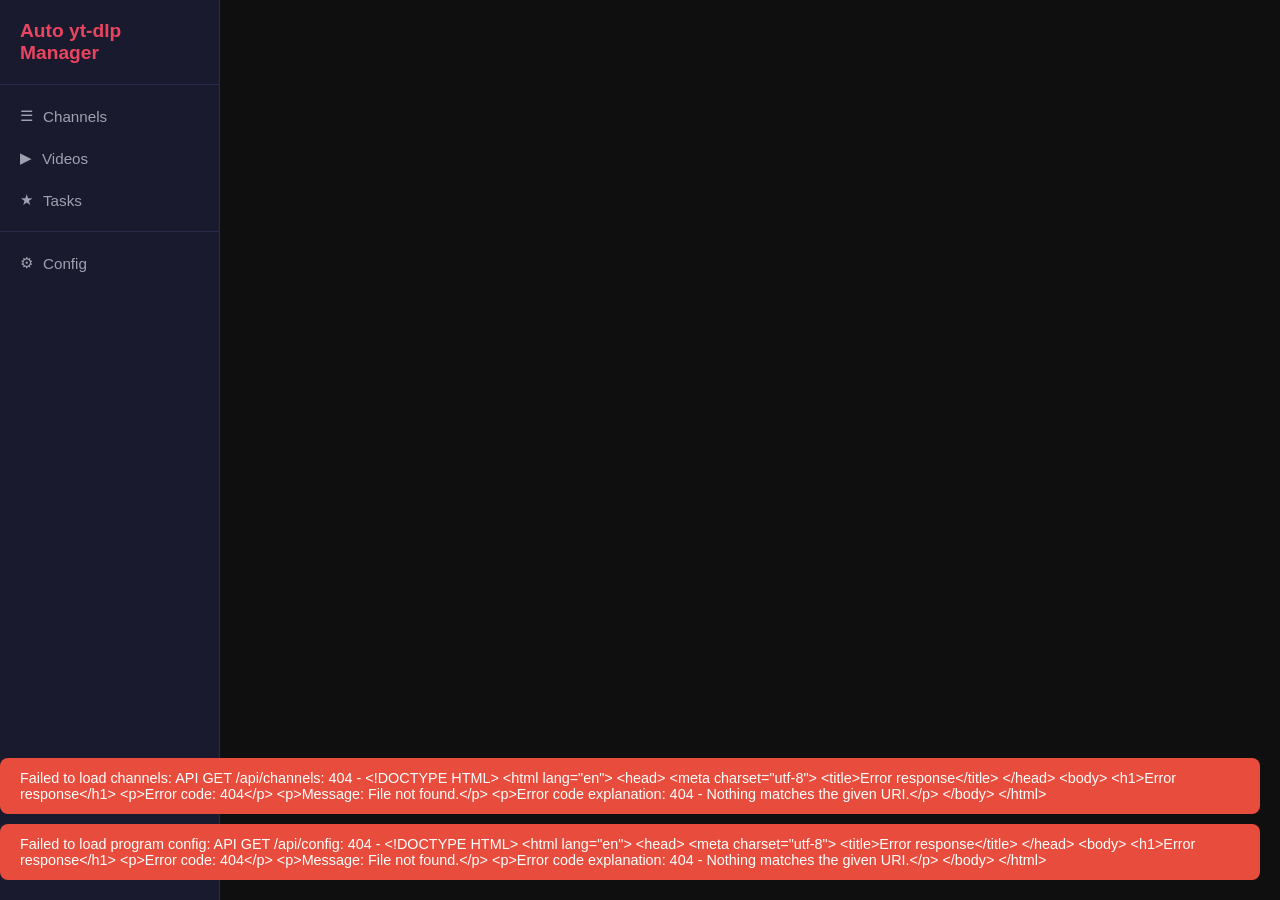
==== static/index.html @ 30f3de7a "Lots of web ui improvements" ====
<!DOCTYPE html>
<html lang="en">
<head>
  <meta charset="UTF-8">
  <meta name="viewport" content="width=device-width, initial-scale=1.0">
  <title>Auto yt-dlp Manager</title>
  <link rel="icon" href="/favicon.ico" type="image/png">
  <link rel="stylesheet" href="/static/css/style.css">
</head>
<body>
  <div class="sidebar">
    <h1>Auto yt-dlp Manager</h1>
    <nav>
      <a href="/channels" data-page="channels">
        <span>&#9776;</span> <span>Channels</span>
      </a>
      <a href="/videos" data-page="videos">
        <span>&#9654;</span> <span>Videos</span>
      </a>
      <a href="/tasks" data-page="tasks">
        <span>&#9733;</span> <span>Tasks</span>
      </a>
      <!--
        <a href="/chat" data-page="chat">
          <span>&#128172;</span> <span>Chat</span>
        </a>
      -->
      <hr>
      <a href="/config" data-page="config">
        <span>&#9881;</span> <span>Config</span>
      </a>
    </nav>
  </div>

  <div class="main-content">
    <!-- Toast container -->
    <div class="toast-container" id="toastContainer"></div>

    <!-- CHANNELS PAGE -->
    <div class="page" id="page-channels">
      <div class="page-header">
        <h2>Channels</h2>
        <button class="btn btn-primary" onclick="openAddChannelModal()">+ Add Channel</button>
      </div>
       
      <!-- <div class="stats-row" id="channelStats"></div> -->
      <div class="form-group">
        <label>Disable all channels:</label>
        <label class="toggle">
          <input type="checkbox" id="channels-config-AllChannelsDisabled" onchange="quickToggleDisableAllChannels(this)">
          <span class="toggle-slider"></span>
        </label>
      </div>
      
      <div id="channelsList">
        <div class="loading">Loading channels...</div>
      </div>
    </div>

    <!-- VIDEOS PAGE -->
    <div class="page" id="page-videos">
      <div class="page-header">
        <h2>Videos</h2>
        <button class="btn btn-primary" onclick="openAddVideosModal()">Download Or Add Video(s)</button>
      </div>
      
      <div class="filter-bar">
        <label>From Channel: </label>
        <select id="videoChannelFilter" onchange="onVideoFilterChange()">
          <option value="">All Channels</option>
        </select>
      </div>

      <div class="stats-row" id="videoStats"></div>
      
      <div class="filter-bar">
        <div class="search-wrapper">
          <input class="search-bar" type="text" id="videoSearch" maxlength="1024" placeholder="Search videos..." oninput="videoSearchFilterUpdate();">
          <button class="search-clear-btn" id="video-search-clear-btn" onclick="clearVideoSearch();">&times;</button>
        </div>
        <label>Status: </label>
        <select id="videoStatusFilter" onchange="onVideoFilterChange()">
          <option value="">All</option>
          <hr>
          <option value="0">Queued</option>
          <option value="1">Downloading</option>
          <option value="2">Downloaded</option>
          <option value="3">Failed</option>
          <option value="4">Ignored</option>
        </select>
        <label>Sort by: </label>
        <select id="videoOrderBy" onchange="onVideoFilterChange()">
          <option value="release_date">Release Date</option>
          <option value="added_at">Added</option>
          <option value="updated_at">Updated</option>
        </select>
        <select id="videoOrderDirection" onchange="onVideoFilterChange()">
          <option value="-1">Newest</option>
          <option value="1">Oldest</option>
        </select>
        <button class="btn btn-secondary btn-sm" onclick="clearVideoFilters()">Clear Filters</button>
      </div>
      
      <div class="pagination" id="videoPagination-top"></div>

      <div id="videosList">
        <div class="loading">Loading videos...</div>
      </div>

      <div class="pagination" id="videoPagination-bottom"></div>
    </div>

    <!-- TASKS PAGE -->
    <div class="page" id="page-tasks">
      <div class="page-header">
        <h2>Tasks</h2>
      </div>

      <div class="stats-row" id="taskStats" style="display: none;"></div>
      
      <div class="filter-bar">
        <!-- <input type="text" id="taskSearch" maxlength="1024" placeholder="Search videos..." oninput="taskSearchFilterUpdate()"> -->
        <select id="taskStatusFilter" onchange="onTaskFilterChange()">
          <option value="">Status: Default</option>
          <option value="-1">Status: Show All</option>
          <hr>
          <option value="0">Status: Running</option>
          <option value="2">Status: Finished</option>
          <option value="3">Status: Canceled</option>
          <option value="1">Status: Failed</option>
        </select>
        <select id="taskTypeFilter" onchange="onTaskFilterChange()">
          <option value="">Type: All</option>
          <hr>
          <option value="2">Type: Downloads</option>
          <option value="1">Type: Channel Check</option>
          <option value="0">Type: Generic</option>
        </select>
        <select id="taskChannelFilter" onchange="onTaskFilterChange()">
          <option value="">All Channels</option>
        </select>
        <input type="text" id="taskVideoFilter" class="task-video-text" maxlength="1024" placeholder="VideoId" oninput="onTaskFilterChange()">
        <select id="taskOrderBy" onchange="onTaskFilterChange()">
          <option value="end_time">Sort: End Time</option>
          <option value="start_time">Sort: Start Time</option>
        </select>
        <select id="taskOrderDirection" onchange="onTaskFilterChange()">
          <option value="-1">Newest</option>
          <option value="1">Oldest</option>
        </select>
        <button class="btn btn-secondary btn-sm" onclick="clearTaskFilters()">Clear Filters</button>
      </div>

      <div class="task-layout">
        <div class="task-list-container">
          <div class="pagination" id="taskPagination-top"></div>
          <div id="taskList">
            <div class="loading">Loading tasks...</div>
          </div>
          <div class="pagination" id="taskPagination-bottom"></div>
        </div>

       <div class="task-output-container" id="taskOutputPanel">
          <div class="terminal-header">
            <span class="terminal-title"  id="taskOutputTitle">Task Output</span>
            <span class="terminal-status" id="taskOutputStatus"></span>
          </div>
          <div class="terminal-body" id="taskOutputContent">
            <span class="terminal-prompt">Select a task to view its output</span>
          </div>
        </div>
      </div>
    </div>

    <!-- CHAT PAGE -->
    <div class="page" id="page-chat">
      <div class="page-header">
        <h2>Chat Viewer</h2>
      </div>

      <div class="chat-layout">
        <div class="chat-input-panel" id="chatInputPanel">
          <div class="chat-id-input-row">
            <input type="text" id="chatIdInput" placeholder="Enter Chat ID" value="EXAMPLE">
            <button class="btn btn-primary btn-sm" onclick="loadChat()">Load Chat</button>
          </div>
          <div class="chat-stats" id="chatStats"></div>
          <div class="chat-actions">
            <button class="btn btn-secondary btn-sm" onclick="clearChatView()">Clear</button>
            <label class="toggle toggle-sm">
              <input type="checkbox" id="autoScrollToggle" checked>
              <span class="toggle-slider"></span>
            </label>
            <span class="toggle-label">Auto-scroll</span>
          </div>
        </div>
        <div class="chat-messages-container" id="chatMessagesContainer">
          <div class="chat-placeholder">Enter a Chat ID and click "Load Chat" to view messages.</div>
        </div>
      </div>
    </div>
    
    <!-- CONFIG PAGE -->
    <div class="page" id="page-config">
      <div class="page-header">
        <h2>Config</h2>
      </div>
      
      <form id="configForm" onsubmit="saveConfig(event)" autocomplete="off">
        <!-- <div class="form-row"> -->
          <div class="form-group" title="yt-dlp Filepath on the host">
            <label for="config-YtDlpPath">yt-dlp Path:</label>
            <input type="text" id="config-YtDlpPath" placeholder="yt-dlp" maxlength="1024" required>
          </div>
          <div class="form-group" title="ytarchive Filepath on the host">
            <label for="config-YtArchivePath">ytarchive Path:</label>
            <input type="text" id="config-YtArchivePath" placeholder="ytarchive" maxlength="1024" required>
          </div>
          <div class="form-group" title="FFmpeg Filepath on the host">
            <label for="config-FFmpegPath">FFmpeg Path:</label>
            <input type="text" id="config-FFmpegPath" placeholder="ffmpeg" maxlength="1024" required>
          </div>
        <!-- </div> -->
        
        <hr>
        
        <div class="form-group" title="Download directory on the host">
          <label for="config-DownloadDir">Default download directory:</label>
          <input type="text" id="config-DownloadDir" placeholder="./downloads" maxlength="1024" required>
        </div>
        <hr>
        <div class="form-group">
          <label>yt-dlp output format. See more at: <a href="https://github.com/yt-dlp/yt-dlp#output-template" target="_blank">yt-dlp#output-template</a></label>
        </div>
        <div class="form-group" title="yt-dlp output template">
          <label for="config-OutputTemplate">Default output template:</label>
          <input type="text" id="config-OutputTemplate" placeholder="%(title)s %(id)s.%(ext)s" maxlength="1024" required>
        </div>
        <div class="form-group" title="yt-dlp output template for live streams">
          <label for="config-OutputTemplateLive">Default output template live:</label>
          <input type="text" id="config-OutputTemplateLive" placeholder="%(upload_date>%Y-%m-%d)s %(title)s %(id)s.%(ext)s" maxlength="1024" required>
        </div>
        
        <hr>
        
        <div class="form-group">
          <label>Disable all channels:</label>
          <label class="toggle">
            <input type="checkbox" id="config-AllChannelsDisabled" checked>
            <span class="toggle-slider"></span>
          </label>
        </div>
        <div class="form-group">
          <label>Auto Delete Task Logs:</label>
          <label class="toggle">
            <input type="checkbox" id="config-TaskLogAutoDeleteEnabled" checked>
            <span class="toggle-slider"></span>
          </label>
        </div>
        
        <div class="form-group">
          <label for="config-TaskLogAutoDeleteSeconds">Auto delete task logs after:</label>
          <!-- <input type="number" id="config-TaskLogAutoDeleteSeconds" min="0"> -->
          <select id="config-TaskLogAutoDeleteSeconds">
            <option value="60">1 Minute</option>
            <option value="3600">1 Hour</option>
            <option value="86400">1 Day</option>
            <option value="604800">1 Week</option>
            <option value="1209600">2 Weeks</option>
            <option value="2592000" selected>1 Month</option>
            <option value="31536000">1 Year</option>
            <option value="0">Never delete</option>
          </select>
        </div>
        <div class="form-group">
          <label for="config-TaskLogListAutoDeleteSeconds">Auto delete channel task logs after:</label>
          <!-- <input type="number" id="config-TaskLogListAutoDeleteSeconds" min="0"> -->
          <select id="config-TaskLogListAutoDeleteSeconds">
            <option value="60">1 Minute</option>
            <option value="3600">1 Hour</option>
            <option value="86400" selected>1 Day</option>
            <option value="604800">1 Week</option>
            <option value="1209600">2 Weeks</option>
            <option value="2592000">1 Month</option>
            <option value="31536000">1 Year</option>
            <option value="0">Never delete</option>
          </select>
        </div>
        
        <hr>
        
        <div class="config-actions">
          <button type="button" class="btn btn-secondary" id="configCancelBtn" onclick="cancelConfigChanges()" disabled>Undo Changes</button>
          <button type="submit" class="btn btn-primary" id="configSubmitBtn">Save Changes</button>
        </div>
      </form>
    </div>
    
  </div>

  <!-- ADD/EDIT CHANNEL MODAL -->
  <div class="modal-overlay" id="channelModal">
    <div class="modal" onclick="event.stopPropagation();">
      <h2 id="channelModalTitle">Add Channel</h2>
      <form id="channelForm" onsubmit="saveChannel(event)" autocomplete="off">
        <input type="hidden" id="channelId">
        
        <div class="form-group">
          <label for="channelName">Channel Name</label>
          <input type="text" id="channelName" placeholder="Example - videos" maxlength="128" required>
        </div>
        <hr>
        
        <div class="form-group">
          <label>Make sure you have the correct url!</label>
        </div>
        <div class="form-group">
          <ul>
            <li><i>https://www.youtube.com/@ExampleChannel/videos</i> Will only download from the videos tab (This will not download shorts.)</li>
            <li><i>https://www.youtube.com/@ExampleChannel/shorts</i> Will only download from the shorts tab (This will not download videos.)</li>
            <li><i>https://www.youtube.com/@ExampleChannel/streams</i> Will only download live streams (Pair this with Type: 'Live Streams')</li>
            <li><i>https://www.youtube.com/@ExampleChannel</i> Will download everything relating to the channel (videos, shorts, live streams, etc...)</li>
          </ul>
        </div>
        
        <div class="form-group">
          <label for="channelUrl">Channel / Playlist URL</label>
          <input type="url" id="channelUrl" placeholder="https://www.youtube.com/channel/..." maxlength="8192" required>
        </div>

        <div class="form-row">
          <div class="form-group">
            <label for="channelType">Type</label>
            <select id="channelType" onchange="updateChannelModalPlaceholders()">
              <option value="0">Videos</option>
              <option value="1">Live Streams</option>
              <!-- <option value="2">List only. Don't download</option> -->
              <option value="3">No Download</option>
            </select>
          </div>
          <div class="form-group">
            <label for="channelQuality">Quality</label>
            <select id="channelQuality">
              <option value="0">Highest</option>
              <option value="144">144p</option>
              <option value="240">240p</option>
              <option value="360">360p</option>
              <option value="480">480p</option>
              <option value="720">720p</option>
              <option value="1080">1080p</option>
              <option value="1440">1440p</option>
              <option value="2160">2160p (4K)</option>
            </select>
          </div>
        </div>

        <div class="form-group">
          <label for="channelDownloadDir">Download Directory (Optional)</label>
          <input type="text" id="channelDownloadDir" placeholder="./downloads" maxlength="1024">
        </div>
        
        <hr>
        <div class="form-group">
          <label>yt-dlp output format. See more at: <a href="https://github.com/yt-dlp/yt-dlp#output-template" target="_blank">yt-dlp#output-template</a></label>
        </div>
        <div class="form-group">
          <label for="channelOutputTemplate">Output Template (Optional)</label>
          <input type="text" id="channelOutputTemplate" placeholder="%(title)s %(id)s.%(ext)s" maxlength="1024">
        </div>
        
        <hr>
        
        <div class="form-row">
          <div class="form-group" title="Interval in seconds">
            <label for="channelCheckInterval">Check Interval<br> 0 = never.</label>
            <input type="number" id="channelCheckInterval" placeholder="1800" min="0">
          </div>
        </div>
        <div class="form-row">
          <div class="form-group">
            <label for="channelPlaylistEnd">Max videos to check/download</label>
            <select id="channelPlaylistEnd">
              <option value="1">1 Video</option>
              <option value="5">5 Videos</option>
              <option value="10">10 Videos</option>
              <option value="20" selected>20 Videos</option>
              <option value="50">50 Videos</option>
              <option value="100">100 Videos</option>
              <option value="-1">All Videos</option>
            </select>
          </div>
        </div>
        
        <hr>
        
        <div class="modal-actions">
          <button type="button" class="btn btn-secondary" onclick="closeChannelModal()">Cancel</button>
          <button type="submit" class="btn btn-primary" id="channelSubmitBtn">Add Channel</button>
        </div>
      </form>
    </div>
  </div>
  
    <!-- START CHANNEL MODAL (What should this channel do?) -->
  <div class="modal-overlay" id="channelStartModal">
    <div class="modal" onclick="event.stopPropagation();">
      <div class="modal-header">
        <h2>What should this channel do first?</h2>
        <button class="modal-close" onclick="closeChannelStartModal()">&times;</button>
      </div>
      
      <div class="modal-actions-list" id="channelStartActions">
        <button type="button" class="btn btn-secondary" title="This will download videos from the channel" onclick="checkCurrentChannel(-2, false)">Download videos first</button>
        <button type="button" class="btn btn-secondary" title="This will download the all videos from the channel" onclick="checkCurrentChannel(-2, true)">Download all videos from this channel first</button>
        <hr>
        <button type="button" class="btn btn-secondary" title="This will only scrape videos from the channel and will not download anything." onclick="checkCurrentChannel(3, false)">Grab metadata first. Don't download anything yet</button>
        <button type="button" class="btn btn-secondary" title="This will scrape all the videos from the channel and will not download anything." onclick="checkCurrentChannel(3, true)">Grab metadata for all videos under this channel first. Don't download anything yet</button>
        <hr>
        
        <button type="button" class="btn btn-secondary" onclick="closeChannelStartModal()">Do nothing</button>
      </div>
    </div>
  </div>

  <!-- ADD VIDEOS MODAL -->
  <div class="modal-overlay" id="addVideosModal">
    <div class="modal">
      <div class="modal-header">
        <h2>Download or add video(s)</h2>
        <button class="modal-close" onclick="closeAddVideosModal()">&times;</button>
      </div>
      
      <form id="channelForm" onsubmit="event.preventDefault();sendAddVideosForm(0);" autocomplete="off">
        <div class="form-group">
          <label for="avm-ChannelUrl">Video URL / Channel URL / Playlist URL</label>
          <input type="url" id="avm-ChannelUrl" placeholder="https://www.youtube.com/watch?v=..." maxlength="8192" required>
        </div>
        
        <div class="form-group">
          <label for="avm-Quality">Quality</label>
          <select id="avm-Quality">
            <option value="0">Highest</option>
            <option value="144">144p</option>
            <option value="240">240p</option>
            <option value="360">360p</option>
            <option value="480">480p</option>
            <option value="720">720p</option>
            <option value="1080">1080p</option>
            <option value="1440">1440p</option>
            <option value="2160">2160p (4K)</option>
          </select>
        </div>
        
        <hr>
        
        <div class="form-group">
          <label id = "avm-DownloadDir"></label>
        </div>
        
        <div class="videoadd-modal-actions-list">
          <button type="button" class="btn btn-primary" onclick="sendAddVideosForm(0);">Download</button>
          <button type="button" class="btn btn-secondary" onclick="sendAddVideosForm(3);">Grab metadata (Don't download)</button>
        </div>
      </form>
    </div>
  </div>
  
  <!-- VIDEO DETAILS MODAL -->
  <div class="modal-overlay" id="videoDetailsModal">
    <div class="modal modal-video-details">
      <div class="modal-header">
        <h2>Video Details</h2>
        <button class="modal-close" onclick="closeVideoDetailsModal()">&times;</button>
      </div>
      
      <div class="modal-actions" id="videoDetailsActions">
        <!-- filled dynamically -->
      </div>

      <div class="video-details-body" id="videoDetailsContent">
        <!-- filled dynamically -->
      </div>
    </div>
  </div>

  <script src="/static/js/app.js"></script>
  <script src="/static/js/chat.js"></script>
  
  <noscript>
    <div class="modal-overlay active">
      <div class="modal modal-video-details">
        <h2>
          This app requires JavaScript to be enabled!
          Please enable JavaScript to use this app.
        </h2>>
      </div>
    </div>
  </noscript>
</body>
</html>
---- static/css/style.css ----
* { margin: 0; padding: 0; box-sizing: border-box; }

:root {
  --bg-primary: #0f0f0f;
  --bg-secondary: #1a1a2e;
  --bg-card: #16213e;
  --bg-input: #0f3460;
  --text-primary: #e0e0e0;
  --text-secondary: #a0a0b0;
  --accent: #e94560;
  --accent-hover: #ff6b81;
  --success: #43b117;
  --warning: #f39c12;
  --danger: #e74c3c;
  --info: #3498db;
  --border: #2a2a4a;
  --sidebar-width: 220px;
}

body {
  font-family: 'Segoe UI', Tahoma, Geneva, Verdana, sans-serif;
  background: var(--bg-primary);
  color: var(--text-primary);
  display: flex;
  min-height: 100vh;
}

a {
  color: var(--accent);
  text-decoration: none;
}
a:hover {
  color: var(--accent-hover);
}

/* Sidebar */
.sidebar {
  width: var(--sidebar-width);
  background: var(--bg-secondary);
  border-right: 1px solid var(--border);
  padding: 20px 0;
  position: fixed;
  top: 0;
  left: 0;
  height: 100vh;
  overflow-y: auto;
  z-index: 100;
}

.sidebar h1 {
  padding: 0 20px 20px;
  font-size: 1.2rem;
  color: var(--accent);
  border-bottom: 1px solid var(--border);
  margin-bottom: 10px;
}

.sidebar nav a {
  display: flex;
  align-items: center;
  gap: 10px;
  padding: 12px 20px;
  color: var(--text-secondary);
  text-decoration: none;
  transition: all 0.2s;
  font-size: 0.95rem;
}

.sidebar nav a:hover,
.sidebar nav a.active {
  background: var(--bg-card);
  color: var(--text-primary);
}

.sidebar nav a.active {
  border-left: 3px solid var(--accent);
}

.sidebar nav hr {
  margin-top: 10px;
  margin-bottom: 10px;
  
  border: 0;
  border-top: 1px solid var(--border);
}

/* Main content */
.main-content {
  margin-left: var(--sidebar-width);
  flex: 1;
  padding: 30px;
  min-height: 100vh;
}

.page { display: none; }
.page.active { display: block; }

.page-header {
  display: flex;
  justify-content: space-between;
  align-items: center;
  margin-bottom: 25px;
}

.page-header h2 {
  font-size: 1.5rem;
  color: var(--text-primary);
}

/* Buttons */
.btn {
  padding: 8px 18px;
  border: none;
  border-radius: 6px;
  cursor: pointer;
  font-size: 0.9rem;
  /* transition: all 0.2s; */
  font-weight: 500;
}

.btn:disabled {
  opacity: 0.4;
  cursor: not-allowed;
}

.btn-primary {
  background: var(--accent);
  color: white;
}
.btn-primary:hover {
  background: var(--accent-hover);
}

.btn-secondary {
  background: var(--bg-input);
  color: var(--text-primary);
  border: 1px solid var(--border);
}
.btn-secondary:hover {
  background: var(--border);
}

.btn-danger {
  background: var(--danger);
  color: white;
}
.btn-danger:hover { background: #c0392b; }

.btn-sm {
  padding: 5px 12px;
  font-size: 0.8rem;
}

/* Cards */
.card {
  background: var(--bg-card);
  border: 1px solid var(--border);
  border-radius: 10px;
  padding: 20px;
  margin-bottom: 15px;
}

.channel-card {
  display: flex;
  justify-content: space-between;
  align-items: center;
  flex-wrap: wrap;
  gap: 10px;
}

.channel-info {
  flex: 1;
  min-width: 200px;
}

.channel-info h3 {
  font-size: 1.1rem;
  margin-bottom: 4px;
}

.channel-info p {
  color: var(--text-secondary);
  font-size: 0.85rem;
  word-break: break-all;
}

.channel-meta {
  display: flex;
  gap: 15px;
  flex-wrap: wrap;
  margin-top: 6px;
  font-size: 0.8rem;
  color: var(--text-secondary);
}

.channel-meta span {
  background: var(--bg-input);
  padding: 2px 8px;
  border-radius: 4px;
}

/* Toggle switch */
.toggle {
  position: relative;
  width: 44px;
  height: 24px;
  display: inline-block;
  cursor: pointer;
}

.toggle input {
  position: absolute;
  opacity: 0;
  width: 100%;
  height: 100%;
  margin: 0;
  cursor: pointer;
  z-index: 2;
}

.toggle-slider {
  user-select: none;
  pointer-events: none;

  position: absolute;
  inset: 0;
  background: var(--bg-input);
  border-radius: 24px;
  transition: 0.15s;
}

.toggle-slider:before {
  content: "";
  position: absolute;
  height: 18px;
  width: 18px;
  left: 3px;
  bottom: 3px;
  background: white;
  border-radius: 50%;
  transition: 0.15s;
}

.toggle input:checked + .toggle-slider {
  background: var(--success);
}

.toggle input:checked + .toggle-slider:before {
  transform: translateX(20px);
}

/* Status badges */
.badge {
  display: inline-block;
  padding: 3px 10px;
  border-radius: 12px;
  font-size: 0.75rem;
  font-weight: 600;
  text-transform: uppercase;
}

.badge-queued      { background: var(--info);    color: white; }
.badge-downloading { background: var(--warning); color: #1a1a2e; }
.badge-downloaded  { background: var(--success); color: white; }
.badge-failed      { background: var(--danger);  color: white; }
.badge-ignored     { background: var(--warning); color: #1a1a2e; }
.badge-live        { background: #f04233;      color: white; animation: badge-live-pulse 1.5s ease-in infinite; }
.badge-waslive     { background: var(--warning); color: #1a1a2e; }
.badge-video       { background: var(--info);    color: white; }
.badge-type-videos { background: var(--info);    color: white; }
.badge-type-live   { background: var(--danger);  color: white; }

@keyframes badge-live-pulse {
  0%, 100% { background: #f04233; }
  50% { background: #88261d; }
}

@keyframes pulse {
  0%, 100% { opacity: 1; }
  50% { opacity: 0.5; }
}

/* Video cards */
.video-card {
  display: flex;
  gap: 15px;
  align-items: flex-start;
}

.video-thumb {
  width: 160px;
  min-width: 160px;
  height: 90px;
  background: var(--bg-input);
  border-radius: 6px;
  overflow: hidden;
  /*display: flex;*/
  align-items: center;
  justify-content: center;
  color: var(--text-secondary);
  font-size: 0.8rem;
  
  position: relative;
  display: inline-block;
}

.video-thumb img {
  width: 100%;
  height: 100%;
  object-fit: cover;
}

.video-duration {
  position: absolute;
  bottom: 5px;
  right: 5px;
  
  color: white;
  font-size: 11px;
  font-weight: bold;
  
  background: rgba(0, 0, 0, 0.5);
  padding: 1px 4px;
  border-radius: 3px;
}

.video-info {
  flex: 1;
  min-width: 0;
}

.video-info p {
  color: var(--text-secondary);
  font-size: 0.8rem;
}

.video-info p a {
  color: var(--accent);
  text-decoration: none;
}

.video-info p a:hover {
  color: var(--accent-hover);
  text-decoration: underline;
}

.video-title {
  display: flex;
  /*align-items: center;*/
  gap: 6px;
  min-width: 0;
}

.video-title span {
  font-size: 1rem;
  margin-bottom: 4px;
  overflow: hidden;
  
  text-overflow: ellipsis;
  /*white-space: nowrap;*/
  min-width: 0;
}
.video-title a {
  font-size: 1rem;
  color: var(--accent);
  text-decoration: none;
}
.video-title a:hover {
  color: var(--accent-hover);
}

.status-badge {
  cursor: pointer;
  /* transition: filter 0.2s; */
  user-select: none;
}

.status-badge:hover {
  /* filter: brightness(0.8); */
  background-image: linear-gradient(rgba(0, 0, 0, 0.25) 0 0);
}

.status-dropdown {
  position: fixed;
  z-index: 1500;
  background: var(--bg-secondary);
  border: 1px solid var(--border);
  border-radius: 8px;
  padding: 6px 0;
  min-width: 180px;
  box-shadow: 0 4px 20px rgba(0,0,0,0.4);
  user-select: none;
}

.status-option {
  padding: 8px 16px;
  cursor: pointer;
  font-size: 0.85rem;
  color: var(--text-primary);
  transition: background 0.15s;
  user-select: none;
}

.status-option:hover {
  background: var(--bg-card);
}

.status-option.active {
  color: var(--accent);
  font-weight: 600;
}

.video-actions {
  display: flex;
  gap: 8px;
  align-items: center;
  flex-shrink: 0;
}

/* Modal */
.modal-overlay {
  display: none;
  position: fixed;
  top: 0; left: 0; right: 0; bottom: 0;
  background: rgba(0,0,0,0.7);
  z-index: 1000;
  align-items: center;
  justify-content: center;
}

.modal-overlay.active {
  display: flex;
}

.modal {
  scrollbar-width: thin;
  background: var(--bg-secondary);
  border: 1px solid var(--border);
  border-radius: 12px;
  padding: 30px;
  width: 90%;
  max-width: 850px;
  max-height: 90vh;
  overflow-y: auto;
}

.modal h2 {
  margin-bottom: 20px;
  color: var(--accent);
}

form hr {
  margin-top: 20px;
  margin-bottom: 20px;
}
.form-group {
  align-items: center;
  display: flex;
  margin-bottom: 10px;
  white-space: nowrap;
}

.form-group label {
  display: block;
  margin-right: 6px;
  font-size: 1rem;
  color: var(--text-primary);
}

.form-group input,
.form-group select {
  width: 100%;
  padding: 8px 8px;
  background: var(--bg-input);
  border: 1px solid var(--border);
  border-radius: 6px;
  color: var(--text-primary);
  font-size: 1rem;
}

.form-group input:focus,
.form-group select:focus {
  outline: none;
  border-color: var(--accent);
}

.form-group a {
  color: var(--accent);
  text-decoration: none;
}

.form-group li {
  white-space: break-spaces;
  font-size: 0.85rem;
}

.form-row {
  display: flex;
  gap: 15px;
}

.form-row .form-group {
  flex: 1;
}

.config-actions {
  display: flex;
  justify-content: left;
  gap: 10px;
  margin-bottom: 15px;
}

.videoadd-modal-actions-list,
.modal-actions-list {
  display: flex;
  flex-direction: column;
  justify-content: center;
  gap: 10px;
  margin-top: 15px;
  margin-bottom: 15px;
}

.modal-actions {
  display: flex;
  justify-content: center;
  gap: 10px;
  margin-bottom: 15px;
}

/* Filter bar */
.filter-bar {
  display: flex;
  gap: 10px;
  margin-bottom: 20px;
  flex-wrap: wrap;
  align-items: center;
}

.filter-bar select,
.filter-bar input {
  padding: 8px 12px;
  background: var(--bg-card);
  border: 1px solid var(--border);
  border-radius: 6px;
  color: var(--text-primary);
  font-size: 0.85rem;
}

.search-wrapper {
  position: relative;
  display: flex;
  align-items: center;
  flex: 1;
  min-width: 200px;
}
.search-clear-btn {
  position: absolute;
  right: 0px;
  top: 48%;
  width: 35px;
  height: 100%;
  transform: translateY(-50%);
  border: none;
  background: transparent;
  font-size: 20px;
  cursor: pointer;
  display: none;
  color: #999;
}

.search-bar {
  flex: 1;
  min-width: 200px;
}

/* Pagination */
.pagination {
  display: flex;
  justify-content: flex-start;
  align-items: center;
  gap: 6px;
  margin-top: 20px;
  margin-bottom: 20px;
  flex-wrap: wrap;
}

.pagination button {
  min-width: 48px;
  padding: 6px 4px;
  background: var(--bg-card);
  border: 1px solid var(--border);
  border-radius: 6px;
  color: var(--text-primary);
  cursor: pointer;
  font-size: 0.85rem;
  font-family: inherit;
  transition: all 0.2s;
  text-align: center;
  line-height: 1.2;
}

.pagination button:hover:not(:disabled) {
  background: var(--accent);
}

.pagination button:disabled {
  opacity: 0.4;
  cursor: not-allowed;
}

.pagination button.active {
  background: var(--accent);
  border-color: var(--accent);
  color: white;
}

.page-ellipsis {
  min-width: 48px;
  padding: 6px 4px;
  color: var(--text-secondary);
  font-weight: bold;
  font-size: 0.85rem;
  display: inline-flex;
  align-items: center;
  justify-content: center;
  user-select: none;
}

.single-page-msg {
  color: var(--text-secondary);
  font-size: 0.85rem;
  font-style: italic;
}

/* Stats */
.stats-row {
  display: grid;
  grid-template-columns: repeat(auto-fit, minmax(150px, 1fr));
  gap: 15px;
  margin-bottom: 25px;
}

.stat-card {
  background: var(--bg-card);
  border: 1px solid var(--border);
  border-radius: 10px;
  padding: 15px 20px;
  text-align: center;
}

.stat-card .stat-value {
  font-size: 1.8rem;
  font-weight: 700;
  color: var(--accent);
}

.stat-card .stat-label {
  font-size: 0.8rem;
  color: var(--text-secondary);
  margin-top: 4px;
}

/* Loading */
.loading {
  text-align: center;
  padding: 40px;
  color: var(--text-secondary);
}

/* Toast */
.toast-container {
  position: fixed;
  bottom: 20px;
  right: 20px;
  z-index: 2000;
  display: flex;
  flex-direction: column-reverse;
  gap: 10px;
}

.toast {
  user-select: none;
  padding: 12px 20px;
  border-radius: 8px;
  color: white;
  font-size: 0.9rem;
  animation: slideIn 0.3s ease;
  min-width: 250px;
}

.toast-success { background: var(--success); }
.toast-error { background: var(--danger); }
.toast-info { background: var(--info); }

@keyframes slideIn {
  from { transform: translateX(100%); opacity: 0; }
  to { transform: translateX(0); opacity: 1; }
}

/* ========== Tasks Page ========== */
.task-layout {
  display: flex;
  gap: 20px;
  min-height: 500px;
}

.task-list-container {
  flex: 0 0 450px;
  display: flex;
  flex-direction: column;
  max-height: calc(100vh - 175px);
  overflow-y: auto;
  scrollbar-width: thin;
}

.task-list {
  flex: 1;
  display: flex;
  flex-direction: column;
  gap: 6px;
}

.task-item {
  background: var(--bg-card);
  border: 1px solid var(--border);
  border-radius: 8px;
  padding: 8px 10px;
  cursor: pointer;
  transition: all 0.2s;
}
.task-item a {
  color: var(--accent);
  text-decoration: none;
}
.task-item a:hover {
  color: var(--accent-hover);
  text-decoration: underline;
}

.task-item:hover {
  border-color: var(--accent);
  background: rgba(233, 69, 96, 0.05);
}

.task-item.active {
  border-color: var(--accent);
  background: rgba(233, 69, 96, 0.1);
}

.task-item-header {
  display: flex;
  justify-content: space-between;
  align-items: center;
  margin-bottom: 6px;
}

.task-item-id {
  font-family: 'Cascadia Code', 'Fira Code', 'Consolas', 'Monaco', monospace;
  font-size: 0.75rem;
  color: var(--text-secondary);
  overflow: hidden;
  text-overflow: ellipsis;
  white-space: nowrap;
  max-width: 300px;
}

.task-item-title {
  font-family: 'Cascadia Code', 'Fira Code', 'Consolas', 'Monaco', monospace;
  font-size: 0.75rem;
  color: var(--text-primary);
  overflow: hidden;
  text-overflow: ellipsis;
  white-space: nowrap;
  max-width: 300px;
}

.task-item-time {
  font-size: 0.7rem;
  color: var(--text-secondary);
  white-space: nowrap;
  margin-left: 8px;
}

.task-item-status {
  user-select: none;
  display: flex;
  justify-content: space-between;
  align-items: center;
  gap: 8px;
}

.task-item-footer {
  display: flex;
  justify-content: space-between;
  align-items: center;
  margin-top: 6px;
}

.task-item-footer span {
  font-size: 0.7rem;
  color: var(--text-secondary);
}

.task-item-channel {
  margin-top: 4px;
  font-size: 0.75rem;
  color: var(--info);
  cursor: pointer;
  white-space: nowrap;
  overflow: hidden;
  text-overflow: ellipsis;
  transition: color 0.15s;
}

.task-item-channel:hover {
  color: var(--accent-hover);
}

.task-item-video {
  margin-top: 2px;
  font-size: 0.72rem;
  color: var(--text-secondary);
  white-space: nowrap;
  overflow: hidden;
  text-overflow: ellipsis;
}

.task-item-video .task-video-link {
  display: inline-block;
  color: var(--accent);
  text-decoration: none;
  font-size: 0.7rem;
  margin-left: 2px;
  transition: color 0.15s;
}

.task-item-video .task-video-link:hover {
  color: var(--accent-hover);
}

/* ========== Terminal Output ========== */
.task-output-container {
  flex: 1;
  display: flex;
  flex-direction: column;
  border-radius: 10px;
  overflow: hidden;
  border: 1px solid var(--border);
  position: sticky;
  top: 0;
  height: fit-content;
  min-width: 300px;
  min-height: 400px;
  max-height: calc(100vh - 240px);
}

.terminal-header {
  display: flex;
  align-items: center;
  gap: 8px;
  padding: 6px 10px;
  background: #1e1e1e;
  border-bottom: 1px solid #333;
}

.terminal-dot {
  width: 12px;
  height: 12px;
  border-radius: 50%;
  display: inline-block;
}

.terminal-red { background: #ff5f57; }
.terminal-yellow { background: #ffbd2e; }
.terminal-green { background: #28c840; }

.terminal-title {
  font-family: 'Cascadia Code', 'Fira Code', 'Consolas', 'Monaco', monospace;
  font-size: 0.75rem;
  color: #888;
  flex: 1;
  margin-left: 4px;
}

.terminal-status {
  font-family: 'Cascadia Code', 'Fira Code', 'Consolas', 'Monaco', monospace;
  font-size: 0.7rem;
  color: #888;
  font-style: italic;
}

.terminal-body {
  flex: 1;
  background: #0a0a0a;
  color: #e0e0e0;
  font-family: 'Cascadia Code', 'Fira Code', 'Consolas', 'Monaco', monospace;
  font-size: 1rem;
  line-height: 1.5;
  padding: 12px 14px;
  overflow-y: auto;
  /* white-space: pre-wrap; */
  word-break: break-all;
  min-height: 300px;
  /*max-height: calc(100vh - 240px);*/
  scroll-behavior: smooth;
}

.terminal-body .terminal-prompt {
  color: #666;
  font-style: italic;
}

.terminal-body .terminal-line {
  display: block;
}

.terminal-body .terminal-line-running {
  color: #50fa7b;
}

.terminal-body .terminal-line-error {
  color: #ff5555;
}

.terminal-body .terminal-line-warning {
  color: #ffb86c;
}

.terminal-body .terminal-line-info {
  color: #8be9fd;
}

.terminal-body .terminal-line-dim {
  color: #666;
}

.terminal-body .terminal-cursor {
  display: inline-block;
  width: 8px;
  height: 14px;
  background: #50fa7b;
  animation: blink 1s step-end infinite;
  vertical-align: text-bottom;
  margin-left: 2px;
}

@keyframes blink {
  0%, 100% { opacity: 1; }
  50% { opacity: 0; }
}

/* ========== Chat Viewer ========== */
.chat-layout {
  display: flex;
  gap: 15px;
  height: calc(100vh - 200px);
  min-height: 400px;
}

.chat-input-panel {
  flex: 0 0 260px;
  display: flex;
  flex-direction: column;
  gap: 10px;
}

.chat-id-input-row {
  display: flex;
  gap: 6px;
}

.chat-id-input-row input {
  flex: 1;
  padding: 8px 12px;
  background: var(--bg-input);
  border: 1px solid var(--border);
  border-radius: 6px;
  color: var(--text-primary);
  font-size: 0.85rem;
}

.chat-id-input-row input:focus {
  outline: none;
  border-color: var(--accent);
}

.chat-stats {
  display: flex;
  gap: 10px;
  flex-wrap: wrap;
  font-size: 0.75rem;
  color: var(--text-secondary);
}

.chat-actions {
  display: flex;
  align-items: center;
  gap: 10px;
  font-size: 0.8rem;
  color: var(--text-secondary);
}

.toggle-label {
  font-size: 0.8rem;
  color: var(--text-secondary);
  user-select: none;
}

.chat-messages-container {
  flex: 1;
  background: var(--bg-card);
  border: 1px solid var(--border);
  border-radius: 10px;
  overflow-y: auto;
  padding: 10px 0;
  scroll-behavior: smooth;
}

.chat-placeholder {
  display: flex;
  align-items: center;
  justify-content: center;
  height: 100%;
  color: var(--text-secondary);
  font-style: italic;
  font-size: 0.9rem;
  text-align: center;
  padding: 20px;
}

.chat-message {
  display: flex;
  gap: 10px;
  padding: 6px 14px;
  transition: background 0.15s;
}

.chat-message:hover {
  background: rgba(255, 255, 255, 0.03);
}

.chat-avatar {
  flex-shrink: 0;
  width: 32px;
  height: 32px;
}

.chat-avatar img {
  width: 100%;
  height: 100%;
  border-radius: 50%;
  object-fit: cover;
}

.chat-avatar-default {
  width: 32px;
  height: 32px;
  border-radius: 50%;
  background: var(--accent);
  color: white;
  display: flex;
  align-items: center;
  justify-content: center;
  font-weight: 700;
  font-size: 0.9rem;
}

.chat-message-body {
  flex: 1;
  min-width: 0;
}

.chat-message-header {
  display: flex;
  align-items: baseline;
  gap: 8px;
  margin-bottom: 2px;
}

.chat-author-name {
  font-size: 0.8rem;
  font-weight: 600;
  color: var(--text-secondary);
}

.chat-timestamp {
  font-size: 0.7rem;
  color: var(--text-secondary);
  opacity: 0.6;
}

.chat-message-text {
  font-size: 0.875rem;
  color: var(--text-primary);
  line-height: 1.4;
  word-wrap: break-word;
}

.chat-emoji {
  width: 24px;
  height: 24px;
  display: inline-block;
  vertical-align: middle;
  margin: 0 2px;
  image-rendering: auto;
}

.chat-emoji-text {
  display: inline-block;
  font-size: 0.7rem;
  color: var(--text-secondary);
  background: var(--bg-input);
  padding: 1px 4px;
  border-radius: 3px;
  vertical-align: middle;
  margin: 0 2px;
}

.toggle-sm {
  width: 36px;
  height: 20px;
}

.toggle-sm .toggle-slider {
  border-radius: 20px;
}

.toggle-sm .toggle-slider:before {
  height: 14px;
  width: 14px;
  left: 3px;
  bottom: 3px;
}

.toggle-sm input:checked + .toggle-slider {
  background: var(--success);
}

.toggle-sm input:checked + .toggle-slider:before {
  transform: translateX(16px);
}

/* ========== Video Details Modal ========== */
.modal-video-details {
  width: 95%;
  max-width: 650px;
}

.modal-header {
  display: flex;
  justify-content: space-between;
  align-items: center;
  margin-bottom: 20px;
}

.modal-header h2 {
  margin: 0;
}

.modal-close {
  background: none;
  border: none;
  color: var(--text-secondary);
  font-size: 1.5rem;
  cursor: pointer;
  padding: 4px 8px;
  line-height: 1;
  transition: color 0.2s;
}

.modal-close:hover {
  color: var(--accent);
}

.vd-preview {
  position: relative;
  width: 100%;
  max-height: 400px;
  /*height: 321px;*/
  border-radius: 8px;
  overflow: hidden;
  background: var(--bg-input);
  margin-bottom: 16px;
  display: flex;
  align-items: center;
  justify-content: center;
}

.vd-preview img {
  width: 100%;
  height: 100%;
  object-fit: cover;
}
.vd-preview span {
  border-radius: 50%;
  overflow: hidden;
  background: var(--bg-input);
  
  height: 48px;
  width:  48px;
  line-height: 48px;
  
  text-align: center;
  user-select: none;
  pointer-events: none;
  
  font-size: 1.5rem;
  
  position: absolute;
}
.vd-preview video {
  width: 100%;
  height: 100%;
  max-height: 400px;
  
  /*object-fit: cover;*/
}

.vd-preview-placeholder {
  color: var(--text-secondary);
  font-size: 0.9rem;
}

.vd-title {
  font-size: 1.2rem;
  margin-bottom: 16px;
  line-height: 1.4;
  word-break: break-word;
}

.vd-grid {
  display: grid;
  grid-template-columns: 1fr 1fr;
  gap: 12px;
  margin-bottom: 16px;
}

.vd-field {
  display: flex;
  flex-direction: column;
  gap: 3px;
}

.vd-field-label {
  font-size: 0.7rem;
  text-transform: uppercase;
  color: var(--text-secondary);
  letter-spacing: 0.5px;
  font-weight: 600;
}

.vd-field-value {
  font-size: 0.88rem;
  color: var(--text-primary);
  word-break: break-all;
}

.vd-field a {
  color: var(--accent);
  text-decoration: none;
}

.vd-field a:hover {
  text-decoration: underline;
}

.vd-description {
  border-top: 1px solid var(--border);
  padding-top: 12px;
}

.vd-description .vd-field-label {
  margin-bottom: 6px;
}

.vd-description-text {
  scrollbar-width: thin;
  font-size: 0.85rem;
  color: var(--text-primary);
  line-height: 1.5;
  max-height: 300px;
  overflow-y: auto;
  white-space: pre-wrap;
  word-break: break-word;
}

.vd-description-text::-webkit-scrollbar {
  width: 6px;
}

.vd-description-text::-webkit-scrollbar-track {
  background: transparent;
}

.vd-description-text::-webkit-scrollbar-thumb {
  background: var(--border);
  border-radius: 3px;
}

@media (max-width: 768px) {
  .chat-layout {
    flex-direction: column;
    height: auto;
  }
  .chat-input-panel {
    flex: none;
  }
  .chat-messages-container {
    height: 500px;
  }
}
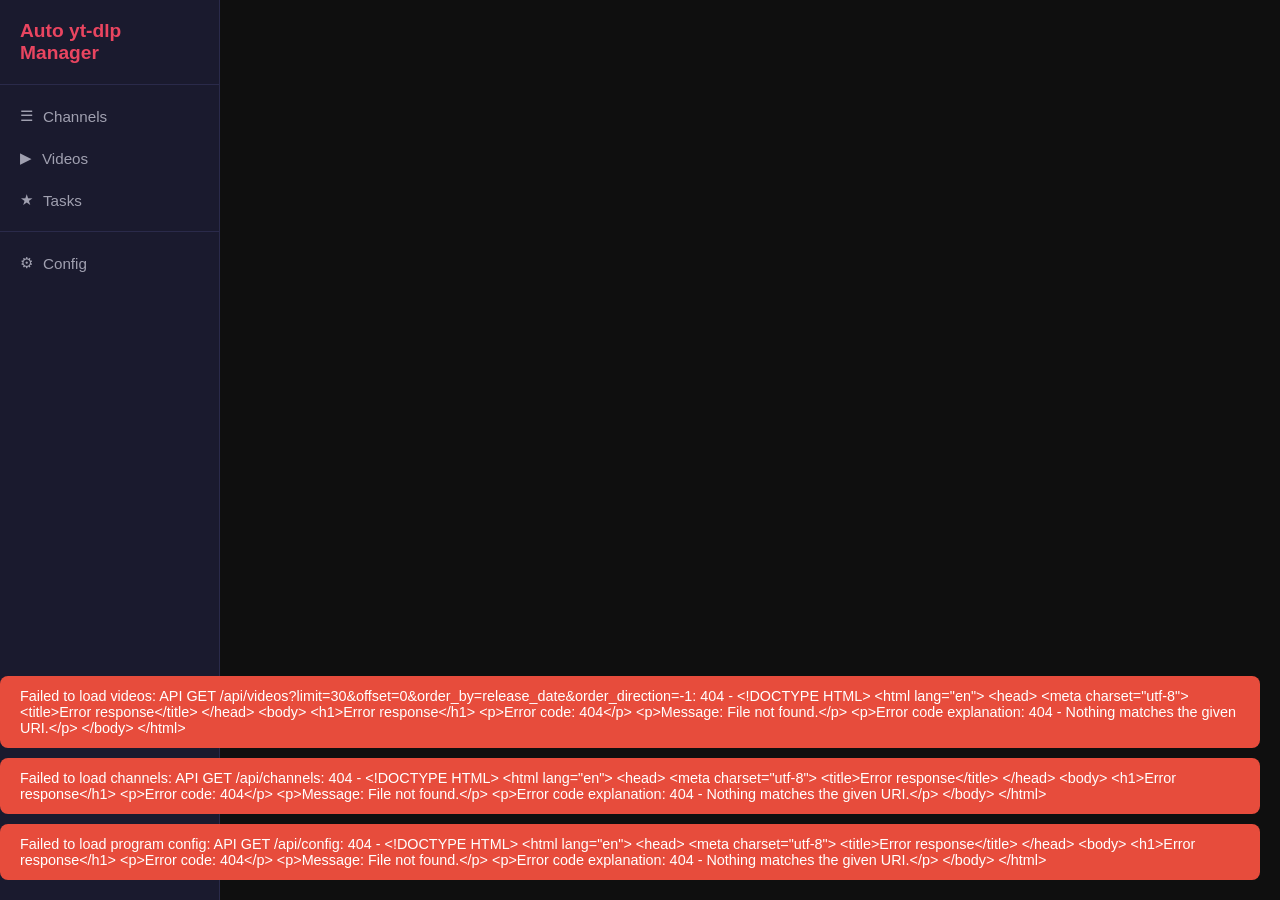
==== commit 4e7a3eaa: "Can view video streams in webui now!" ====
--- a/static/index.html
+++ b/static/index.html
@@ -30,6 +30,10 @@
         <span>&#9881;</span> <span>Config</span>
       </a>
     </nav>
+    
+    <div class="sidebar-bottom">
+      <label id="side-bar-application-version">...</label>
+    </div>
   </div>
 
   <div class="main-content">
@@ -117,32 +121,40 @@
       </div>
 
       <div class="stats-row" id="taskStats" style="display: none;"></div>
+      <div class="filter-bar">
+        <label>From Channel: </label>
+        <select id="taskChannelFilter" onchange="onTaskFilterChange()">
+          <option value="">All Channels</option>
+        </select>
+      </div>
       
       <div class="filter-bar">
         <!-- <input type="text" id="taskSearch" maxlength="1024" placeholder="Search videos..." oninput="taskSearchFilterUpdate()"> -->
+         <label>Status: </label>
         <select id="taskStatusFilter" onchange="onTaskFilterChange()">
-          <option value="">Status: Default</option>
-          <option value="-1">Status: Show All</option>
+          <option value="">Default</option>
+          <option value="-1">Show All</option>
           <hr>
-          <option value="0">Status: Running</option>
-          <option value="2">Status: Finished</option>
-          <option value="3">Status: Canceled</option>
-          <option value="1">Status: Failed</option>
-        </select>
+          <option value="0">Running</option>
+          <option value="2">Finished</option>
+          <option value="3">Canceled</option>
+          <option value="1">Failed</option>
+        </select>
+        <label>Type: </label>
         <select id="taskTypeFilter" onchange="onTaskFilterChange()">
-          <option value="">Type: All</option>
+          <option value="">All</option>
           <hr>
-          <option value="2">Type: Downloads</option>
-          <option value="1">Type: Channel Check</option>
-          <option value="0">Type: Generic</option>
-        </select>
-        <select id="taskChannelFilter" onchange="onTaskFilterChange()">
-          <option value="">All Channels</option>
-        </select>
-        <input type="text" id="taskVideoFilter" class="task-video-text" maxlength="1024" placeholder="VideoId" oninput="onTaskFilterChange()">
+          <option value="2">Downloads</option>
+          <option value="1">Channel Check</option>
+          <option value="0">Generic</option>
+        </select>
+        
+        <input type="hidden" id="taskVideoFilter" class="task-video-text" maxlength="1024" placeholder="VideoId" oninput="onTaskFilterChange()">
+        
+        <label>Sort by: </label>
         <select id="taskOrderBy" onchange="onTaskFilterChange()">
-          <option value="end_time">Sort: End Time</option>
-          <option value="start_time">Sort: Start Time</option>
+          <option value="end_time">End Time</option>
+          <option value="start_time">Start Time</option>
         </select>
         <select id="taskOrderDirection" onchange="onTaskFilterChange()">
           <option value="-1">Newest</option>
@@ -285,6 +297,17 @@
             <option value="31536000">1 Year</option>
             <option value="0">Never delete</option>
           </select>
+        </div>
+        
+        <hr>
+        
+        <div class="form-group" title="">
+          <label></label>
+          <label>Download video thumbnails:</label>
+          <label class="toggle">
+            <input type="checkbox" id="config-DownloadVideoThumbnails" checked>
+            <span class="toggle-slider"></span>
+          </label>
         </div>
         
         <hr>
@@ -483,6 +506,7 @@
     </div>
   </div>
 
+  <script src="/static/js/requires/hls.min.js"></script>
   <script src="/static/js/app.js"></script>
   <script src="/static/js/chat.js"></script>
   
@@ -492,7 +516,7 @@
         <h2>
           This app requires JavaScript to be enabled!
           Please enable JavaScript to use this app.
-        </h2>>
+        </h2>
       </div>
     </div>
   </noscript>
--- a/static/css/style.css
+++ b/static/css/style.css
@@ -25,6 +25,10 @@
   min-height: 100vh;
 }
 
+.modal-active {
+  overflow: hidden;
+}
+
 a {
   color: var(--accent);
   text-decoration: none;
@@ -45,6 +49,17 @@
   height: 100vh;
   overflow-y: auto;
   z-index: 100;
+  
+  display: flex;
+  flex-direction: column;
+}
+
+.sidebar-bottom {
+  margin-top: auto;
+}
+.sidebar-bottom label {
+  margin-left: 20px;
+  color: var(--text-secondary);
 }
 
 .sidebar h1 {
@@ -74,6 +89,14 @@
 
 .sidebar nav a.active {
   border-left: 3px solid var(--accent);
+}
+
+hr {
+  margin-top: 10px;
+  margin-bottom: 10px;
+  
+  border: 0;
+  border-top: 1px solid var(--border);
 }
 
 .sidebar nav hr {
@@ -307,7 +330,7 @@
 .video-thumb img {
   width: 100%;
   height: 100%;
-  object-fit: cover;
+  object-fit: contain;
 }
 
 .video-duration {
@@ -708,7 +731,7 @@
   flex: 0 0 450px;
   display: flex;
   flex-direction: column;
-  max-height: calc(100vh - 175px);
+  max-height: calc(100vh - 240px);
   overflow-y: auto;
   scrollbar-width: thin;
 }
@@ -911,7 +934,7 @@
 }
 
 .terminal-body .terminal-line {
-  display: block;
+  /*display: block;*/
 }
 
 .terminal-body .terminal-line-running {
@@ -1175,6 +1198,7 @@
 .vd-preview {
   position: relative;
   width: 100%;
+  min-height: 100px;
   max-height: 400px;
   /*height: 321px;*/
   border-radius: 8px;
@@ -1223,7 +1247,13 @@
 
 .vd-title {
   font-size: 1.2rem;
-  margin-bottom: 16px;
+  margin-bottom: 6px;
+  line-height: 1.4;
+  word-break: break-word;
+}
+.vd-header {
+  font-size: 1rem;
+  margin-bottom: 0px;
   line-height: 1.4;
   word-break: break-word;
 }
@@ -1243,7 +1273,7 @@
 
 .vd-field-label {
   font-size: 0.7rem;
-  text-transform: uppercase;
+  /*text-transform: uppercase;*/
   color: var(--text-secondary);
   letter-spacing: 0.5px;
   font-weight: 600;
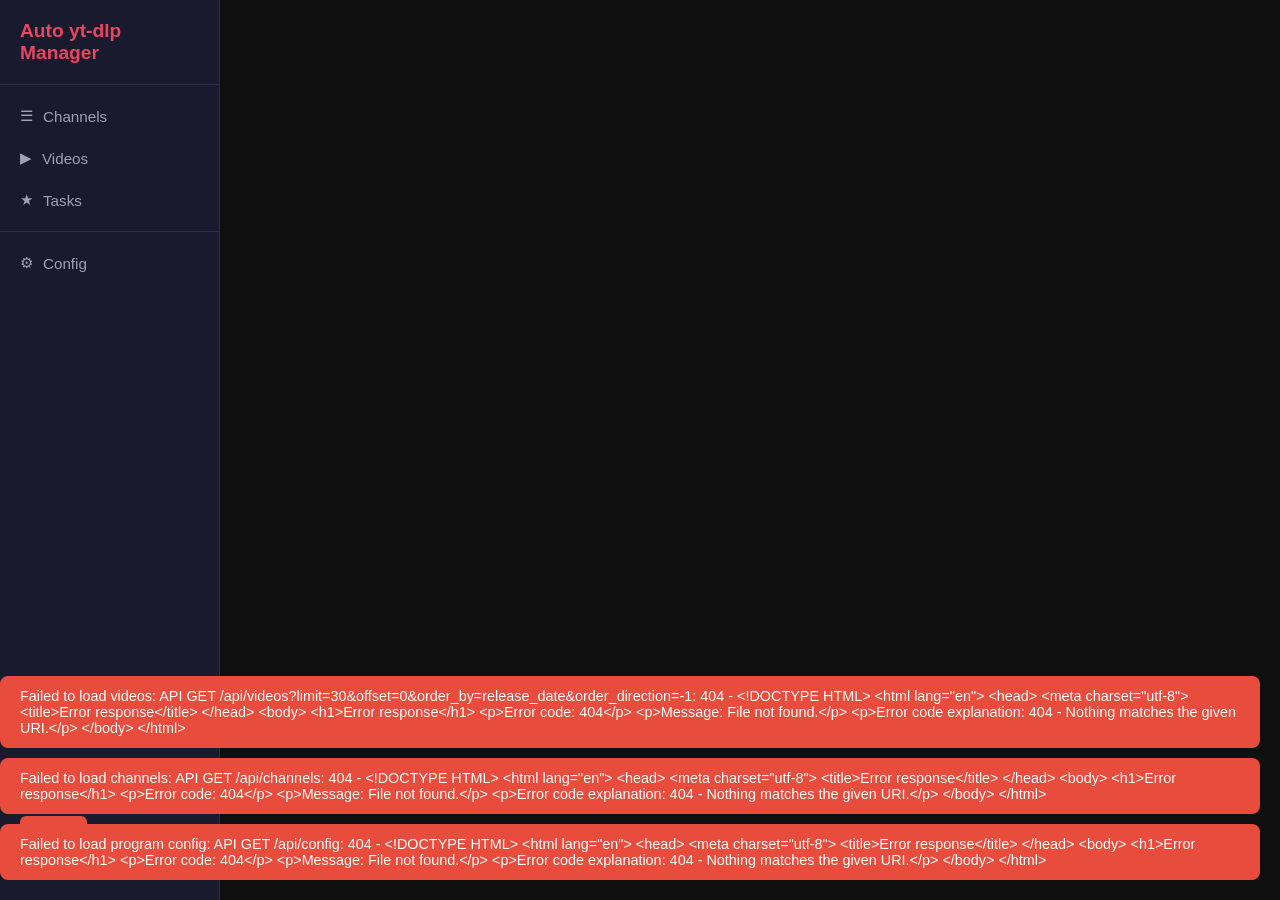
==== commit f4745266: "More authentication stuff. Add log out button. Add request signing (Currently used by /video-file/ a" ====
--- a/static/index.html
+++ b/static/index.html
@@ -32,6 +32,11 @@
     </nav>
     
     <div class="sidebar-bottom">
+      <label id="side-bar-user-account"></label>
+      <button class="btn btn-danger btn-sm" onclick="event.preventDefault(); logout();">
+        <span>Log out</span>
+      </button>
+      <hr>
       <label id="side-bar-application-version">...</label>
     </div>
   </div>
@@ -271,8 +276,7 @@
         </div>
         
         <div class="form-group">
-          <label for="config-TaskLogAutoDeleteSeconds">Auto delete task logs after:</label>
-          <!-- <input type="number" id="config-TaskLogAutoDeleteSeconds" min="0"> -->
+          <label for="config-TaskLogAutoDeleteSeconds">Auto delete task logs after</label>
           <select id="config-TaskLogAutoDeleteSeconds">
             <option value="60">1 Minute</option>
             <option value="3600">1 Hour</option>
@@ -285,8 +289,7 @@
           </select>
         </div>
         <div class="form-group">
-          <label for="config-TaskLogListAutoDeleteSeconds">Auto delete channel task logs after:</label>
-          <!-- <input type="number" id="config-TaskLogListAutoDeleteSeconds" min="0"> -->
+          <label for="config-TaskLogListAutoDeleteSeconds">Auto delete channel task logs after</label>
           <select id="config-TaskLogListAutoDeleteSeconds">
             <option value="60">1 Minute</option>
             <option value="3600">1 Hour</option>
@@ -296,6 +299,22 @@
             <option value="2592000">1 Month</option>
             <option value="31536000">1 Year</option>
             <option value="0">Never delete</option>
+          </select>
+        </div>
+        
+        <div class="form-group">
+          <label for="config-AutoRefreshVideosSeconds">Auto refresh videos if not updated after</label>
+          <select id="config-AutoRefreshVideosSeconds">
+            <option value="86400">1 Day</option>
+            <option value="172800">2 Days</option>
+            <option value="345600">4 Days</option>
+            <option value="604800">1 Week</option>
+            <option value="1209600">2 Weeks</option>
+            <option value="2592000" selected>1 Month</option>
+            <option value="5184000">2 Months</option>
+            <option value="15552000">6 Months</option>
+            <option value="31536000">1 Year</option>
+            <option value="0">Never auto refresh</option>
           </select>
         </div>
         
@@ -444,7 +463,7 @@
       </div>
     </div>
   </div>
-
+  
   <!-- ADD VIDEOS MODAL -->
   <div class="modal-overlay" id="addVideosModal">
     <div class="modal">
@@ -505,7 +524,7 @@
       </div>
     </div>
   </div>
-
+  
   <script src="/static/js/requires/hls.min.js"></script>
   <script src="/static/js/app.js"></script>
   <script src="/static/js/chat.js"></script>
--- a/static/css/style.css
+++ b/static/css/style.css
@@ -58,6 +58,7 @@
   margin-top: auto;
 }
 .sidebar-bottom label {
+  word-break: break-all;
   margin-left: 20px;
   color: var(--text-secondary);
 }
@@ -117,6 +118,17 @@
 
 .page { display: none; }
 .page.active { display: block; }
+
+.login-status {
+  background: var(--bg-card);
+  border: 1px solid var(--border);
+  border-radius: 12px;
+  padding: 10px;
+  margin-bottom: 20px;
+  
+  display: none;
+}
+.login-status.active { display: block; }
 
 .page-header {
   display: flex;
@@ -171,6 +183,10 @@
 
 .btn-sm {
   padding: 5px 12px;
+  font-size: 0.8rem;
+}
+.btn-tiny {
+  padding: 2px 8px;
   font-size: 0.8rem;
 }
 
@@ -481,6 +497,10 @@
   display: flex;
   margin-bottom: 10px;
   white-space: nowrap;
+}
+
+.group-break {
+  display: block;
 }
 
 .form-group label {
